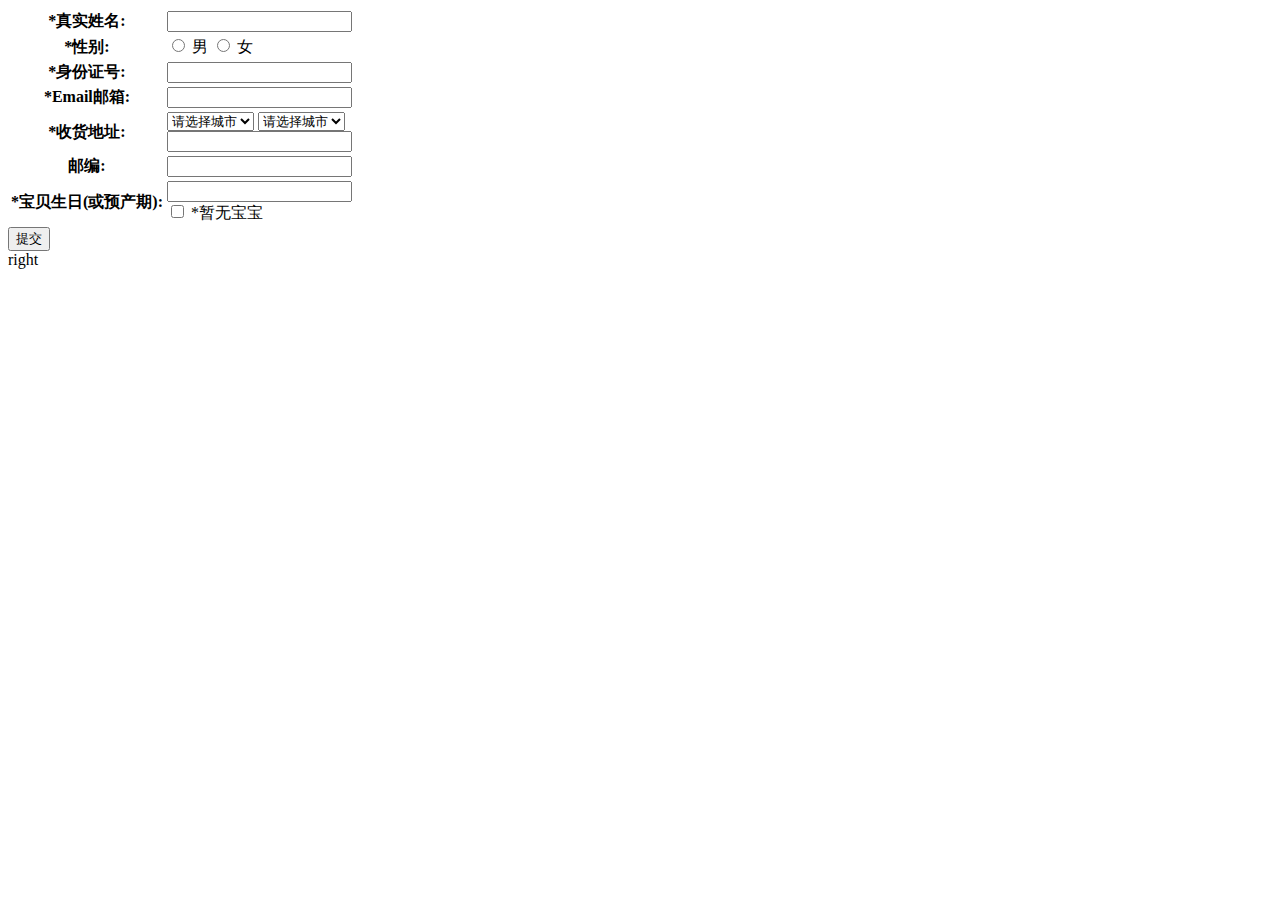
==== index.html @ ad525f14 "index.html" ====
<!doctype html>
<html>
    <head>
        <meta charset="utf-8">
        <meta name="description" content="'">
        <meta name="viewport" content="width=device-width, initial-scale=1">
        <title>baby view</title>
        <link rel="stylesheet" href="../../../misc/css/common.css">
        <link rel="stylesheet" href="../../../misc/css/channel/bady.css">
        <script type="text/javascript">
            var pageConfig={
                dev_mode:false
            }
        </script>
        <script type="text/javascript" src="../../../misc/script/lib/require.js" data-main="../../../misc/script/app/channel/bady.js"></script>
        <script type="text/javascript" src="../../../misc/script/app/channel/baby/main.js"></script>
    </head>
    <body>
        <div class="header"></div>
        <div class="container">
        	<div class="left main_left_container">
        		<div class="panel-grid">
                    <form id="form1">
            			<table class="panel-grid-table">
            				<tbody>
            					<tr class="panel-grid-row">
            						<th class="panel-grid-field">*真实姓名:</th>
            						<td class="panel-grid-value form-item">
                                        <div class="panel-grid-input-container"><input type="text" data-name="真实姓名" name="realName" class="panel-grid-input"  /></div>
                                    </td>
            					</tr>
            					<tr class="panel-grid-row">
            						<th class="panel-grid-field">*性别:</th>
            						<td class="panel-grid-value form-item">
            							<label class="panel-grid-radio">
            								<input name="sexy" type="radio" value="man"  />
            								<span class="panel-grid-radio-label">男</span>
            							</label>
            							<label class="panel-grid-radio">
            								<input name="sexy" type="radio" value="woman"  />
            								<span class="panel-grid-radio-label">女</span>
            							</label>
            						</td>
            					</tr>
            					<tr class="panel-grid-row">
            						<th class="panel-grid-field">*身份证号:</th>
            						<td class="panel-grid-value form-item"><div class="panel-grid-input-container"><input name="idCard" data-name="身份证号" type="text" class="panel-grid-input"  /></div></td>
            					</tr>
            					<tr class="panel-grid-row">
            						<th class="panel-grid-field">*Email邮箱:</th>
            						<td class="panel-grid-value form-item"><div class="panel-grid-input-container"><input name="email" data-name="邮箱" type="text" class="panel-grid-input"  /></div></td>
            					</tr>
            					<tr class="panel-grid-row">
            						<th class="panel-grid-field">*收货地址:</th>
            						<td class="panel-grid-value form-item">
                                        <select name="state" data-name="省份">
                                            <option value="unselected">请选择城市</option>
                                            <option value="cd">四川</option>
                                        </select>
                                        <select name="city" data-name="城市">
                                            <option value="unselected">请选择城市</option>
                                            <option value="cd">成都</option>
                                        </select>
                                        <div class="panel-grid-input-container">
                                            <input type="text" name="address" data-name="收货地址" class="panel-grid-input"  />
                                        </div>
                                    </td>
            					</tr>
            					<tr class="panel-grid-row">
            						<th class="panel-grid-field">邮编:</th>
            						<td class="panel-grid-value form-item"><div class="panel-grid-input-container"><input name="zipCode" data-name="邮编" type="text" class="panel-grid-input"  /></div></td>
            					</tr>
            					<tr class="panel-grid-row">
            						<th class="panel-grid-field">*宝贝生日(或预产期):</th>
            						<td class="panel-grid-value form-item">
            						<div class="panel-grid-input-container"><input type="text" data-name="宝贝生日(或预产期)" name="birthday" class="panel-grid-input"  /></div>
            						    <label class="panel-grid-checkboxs">
                                            <input name="hasBaby" data-name="是否有宝宝" value=""  type="checkbox" />
                                            <span class="panel-grid-checkboxs-label"> *暂无宝宝</span>
                                        </label>    
            						</td>
            					</tr>
            				</tbody>
            			</table>
                        <input type="submit" value="提交"/>
                    </form>
        		</div>
        	</div>
        	<div class="right main_right">right</div>
        </div>
        <div class="footer"></div>
    </body>
</html>
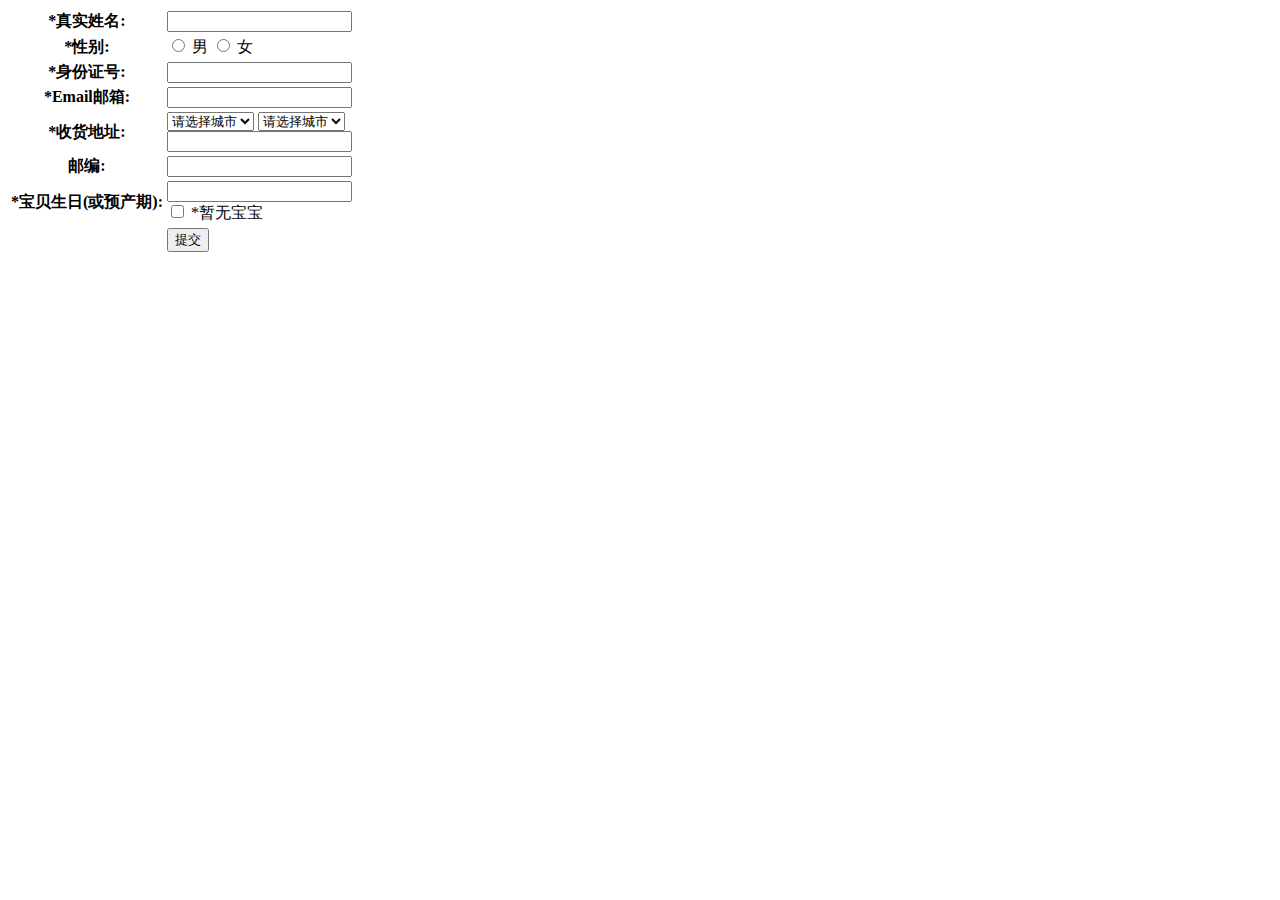
==== commit 0cf28943: "test" ====
--- a/index.html
+++ b/index.html
@@ -5,89 +5,78 @@
         <meta name="description" content="'">
         <meta name="viewport" content="width=device-width, initial-scale=1">
         <title>baby view</title>
-        <link rel="stylesheet" href="../../../misc/css/common.css">
-        <link rel="stylesheet" href="../../../misc/css/channel/bady.css">
-        <script type="text/javascript">
-            var pageConfig={
-                dev_mode:false
-            }
-        </script>
-        <script type="text/javascript" src="../../../misc/script/lib/require.js" data-main="../../../misc/script/app/channel/bady.js"></script>
-        <script type="text/javascript" src="../../../misc/script/app/channel/baby/main.js"></script>
+        <link rel="stylesheet" href="vaildation.css">
+        <script type="text/javascript" src="jquery.js"></script>
+        <script type="text/javascript" src="pana-validation.js"></script>
+        <script type="text/javascript" src="main.js"></script>
     </head>
     <body>
-        <div class="header"></div>
-        <div class="container">
-        	<div class="left main_left_container">
-        		<div class="panel-grid">
-                    <form id="form1">
-            			<table class="panel-grid-table">
-            				<tbody>
-            					<tr class="panel-grid-row">
-            						<th class="panel-grid-field">*真实姓名:</th>
-            						<td class="panel-grid-value form-item">
-                                        <div class="panel-grid-input-container"><input type="text" data-name="真实姓名" name="realName" class="panel-grid-input"  /></div>
-                                    </td>
-            					</tr>
-            					<tr class="panel-grid-row">
-            						<th class="panel-grid-field">*性别:</th>
-            						<td class="panel-grid-value form-item">
-            							<label class="panel-grid-radio">
-            								<input name="sexy" type="radio" value="man"  />
-            								<span class="panel-grid-radio-label">男</span>
-            							</label>
-            							<label class="panel-grid-radio">
-            								<input name="sexy" type="radio" value="woman"  />
-            								<span class="panel-grid-radio-label">女</span>
-            							</label>
-            						</td>
-            					</tr>
-            					<tr class="panel-grid-row">
-            						<th class="panel-grid-field">*身份证号:</th>
-            						<td class="panel-grid-value form-item"><div class="panel-grid-input-container"><input name="idCard" data-name="身份证号" type="text" class="panel-grid-input"  /></div></td>
-            					</tr>
-            					<tr class="panel-grid-row">
-            						<th class="panel-grid-field">*Email邮箱:</th>
-            						<td class="panel-grid-value form-item"><div class="panel-grid-input-container"><input name="email" data-name="邮箱" type="text" class="panel-grid-input"  /></div></td>
-            					</tr>
-            					<tr class="panel-grid-row">
-            						<th class="panel-grid-field">*收货地址:</th>
-            						<td class="panel-grid-value form-item">
-                                        <select name="state" data-name="省份">
-                                            <option value="unselected">请选择城市</option>
-                                            <option value="cd">四川</option>
-                                        </select>
-                                        <select name="city" data-name="城市">
-                                            <option value="unselected">请选择城市</option>
-                                            <option value="cd">成都</option>
-                                        </select>
-                                        <div class="panel-grid-input-container">
-                                            <input type="text" name="address" data-name="收货地址" class="panel-grid-input"  />
-                                        </div>
-                                    </td>
-            					</tr>
-            					<tr class="panel-grid-row">
-            						<th class="panel-grid-field">邮编:</th>
-            						<td class="panel-grid-value form-item"><div class="panel-grid-input-container"><input name="zipCode" data-name="邮编" type="text" class="panel-grid-input"  /></div></td>
-            					</tr>
-            					<tr class="panel-grid-row">
-            						<th class="panel-grid-field">*宝贝生日(或预产期):</th>
-            						<td class="panel-grid-value form-item">
-            						<div class="panel-grid-input-container"><input type="text" data-name="宝贝生日(或预产期)" name="birthday" class="panel-grid-input"  /></div>
-            						    <label class="panel-grid-checkboxs">
-                                            <input name="hasBaby" data-name="是否有宝宝" value=""  type="checkbox" />
-                                            <span class="panel-grid-checkboxs-label"> *暂无宝宝</span>
-                                        </label>    
-            						</td>
-            					</tr>
-            				</tbody>
-            			</table>
-                        <input type="submit" value="提交"/>
-                    </form>
-        		</div>
-        	</div>
-        	<div class="right main_right">right</div>
-        </div>
-        <div class="footer"></div>
+        <form id="form1">
+			<table class="panel-grid-table">
+				<tbody>
+					<tr class="panel-grid-row">
+						<th class="panel-grid-field">*真实姓名:</th>
+						<td class="panel-grid-value form-item">
+                            <div class="panel-grid-input-container"><input type="text" data-name="真实姓名" name="realName" class="panel-grid-input"  /></div>
+                        </td>
+					</tr>
+					<tr class="panel-grid-row">
+						<th class="panel-grid-field">*性别:</th>
+						<td class="panel-grid-value form-item">
+							<label class="panel-grid-radio">
+								<input name="sexy" data-name="性别" type="radio" value="man"  />
+								<span class="panel-grid-radio-label">男</span>
+							</label>
+							<label class="panel-grid-radio">
+								<input name="sexy" type="radio" value="woman"  />
+								<span class="panel-grid-radio-label">女</span>
+							</label>
+						</td>
+					</tr>
+					<tr class="panel-grid-row">
+						<th class="panel-grid-field">*身份证号:</th>
+						<td class="panel-grid-value form-item"><div class="panel-grid-input-container"><input name="idCard" data-name="身份证号" type="text" class="panel-grid-input"  /></div></td>
+					</tr>
+					<tr class="panel-grid-row">
+						<th class="panel-grid-field">*Email邮箱:</th>
+						<td class="panel-grid-value form-item"><div class="panel-grid-input-container"><input name="email" data-name="邮箱" type="text" class="panel-grid-input"  /></div></td>
+					</tr>
+					<tr class="panel-grid-row">
+						<th class="panel-grid-field">*收货地址:</th>
+						<td class="panel-grid-value form-item">
+                            <select name="state" data-name="省份">
+                                <option value="unselected">请选择城市</option>
+                                <option value="cd">四川</option>
+                            </select>
+                            <select name="city" data-name="城市">
+                                <option value="unselected">请选择城市</option>
+                                <option value="cd">成都</option>
+                            </select>
+                            <div class="panel-grid-input-container">
+                                <input type="text" name="address" data-name="收货地址" class="panel-grid-input"  />
+                            </div>
+                        </td>
+					</tr>
+					<tr class="panel-grid-row">
+						<th class="panel-grid-field">邮编:</th>
+						<td class="panel-grid-value form-item"><div class="panel-grid-input-container"><input name="zipCode" data-name="邮编" type="text" class="panel-grid-input"  /></div></td>
+					</tr>
+					<tr class="panel-grid-row">
+						<th class="panel-grid-field">*宝贝生日(或预产期):</th>
+						<td class="panel-grid-value form-item">
+						    <div class="panel-grid-input-container"><input type="text" data-name="宝贝生日(或预产期)" name="birthday" class="panel-grid-input"  /></div>
+						    <label class="panel-grid-checkboxs">
+                                <input name="hasBaby" data-name="是否有宝宝" value=""  type="checkbox" />
+                                <span class="panel-grid-checkboxs-label"> *暂无宝宝</span>
+                            </label>    
+						</td>
+					</tr>
+                    <tr>
+                        <th></th>
+                        <td><input type="submit" value="提交"/></td>
+                    </tr>
+				</tbody>
+			</table>
+        </form>
     </body>
 </html>
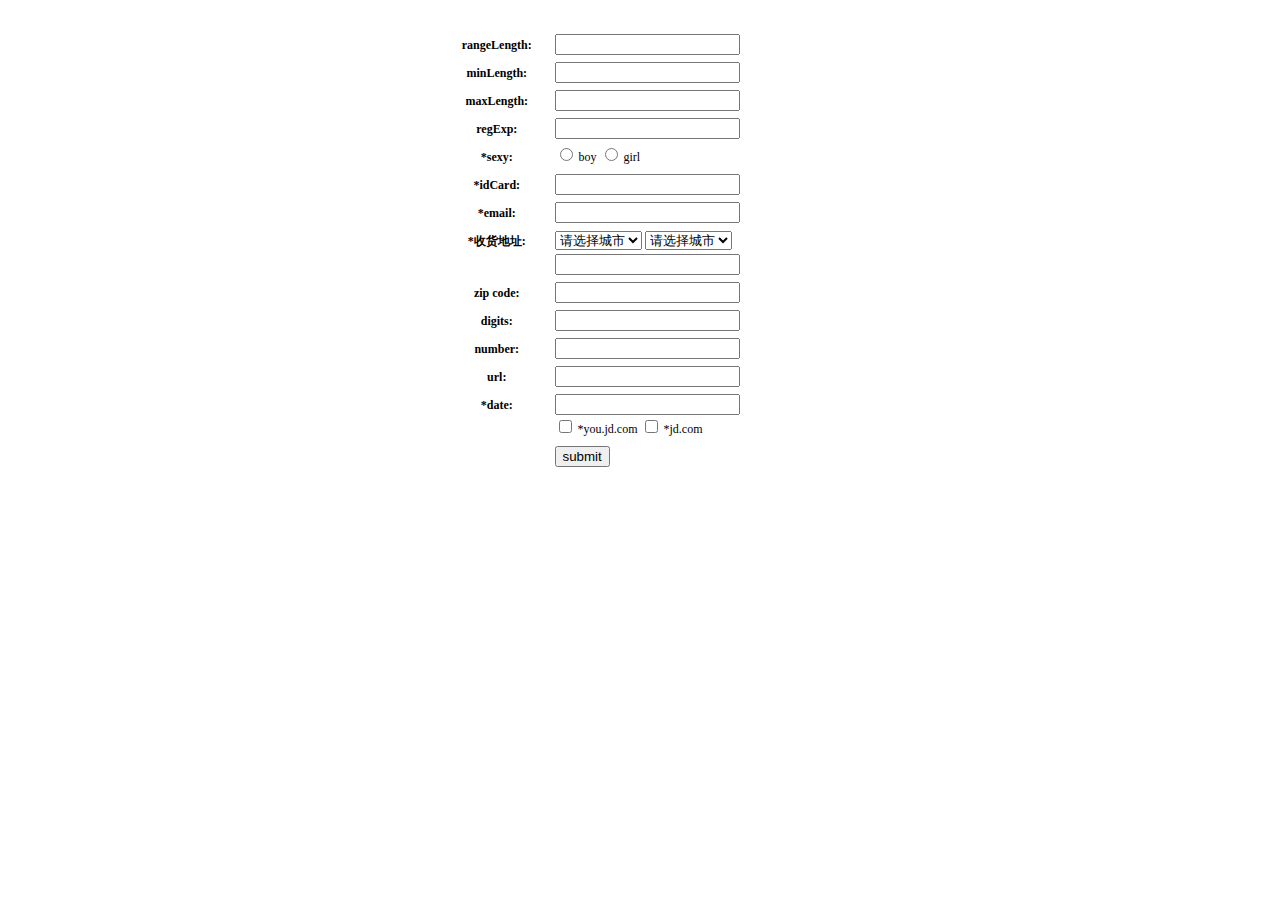
==== commit 7ef98746: "upate" ====
--- a/index.html
+++ b/index.html
@@ -15,66 +15,100 @@
 			<table class="panel-grid-table">
 				<tbody>
 					<tr class="panel-grid-row">
-						<th class="panel-grid-field">*真实姓名:</th>
+						<th class="panel-grid-field">rangeLength:</th>
 						<td class="panel-grid-value form-item">
-                            <div class="panel-grid-input-container"><input type="text" data-name="真实姓名" name="realName" class="panel-grid-input"  /></div>
-                        </td>
+	              <div class="panel-grid-input-container"><input type="text" data-name="rangeLength" name="rangeLength" class="panel-grid-input"  /></div>
+	          </td>
 					</tr>
 					<tr class="panel-grid-row">
-						<th class="panel-grid-field">*性别:</th>
+						<th class="panel-grid-field">minLength:</th>
+						<td class="panel-grid-value form-item">
+	              <div class="panel-grid-input-container"><input type="text" data-name="minLength" name="minLength" class="panel-grid-input"  /></div>
+	          </td>
+					</tr>
+					<tr class="panel-grid-row">
+						<th class="panel-grid-field">maxLength:</th>
+						<td class="panel-grid-value form-item">
+	              <div class="panel-grid-input-container"><input type="text" data-name="maxLength" name="maxLength" class="panel-grid-input"  /></div>
+	          </td>
+					</tr>
+					<tr class="panel-grid-row">
+						<th class="panel-grid-field">regExp:</th>
+						<td class="panel-grid-value form-item">
+	              <div class="panel-grid-input-container"><input type="text" data-name="regExp" name="regExp" class="panel-grid-input"  /></div>
+	          </td>
+					</tr>
+					<tr class="panel-grid-row">
+						<th class="panel-grid-field">*sexy:</th>
 						<td class="panel-grid-value form-item">
 							<label class="panel-grid-radio">
-								<input name="sexy" data-name="性别" type="radio" value="man"  />
-								<span class="panel-grid-radio-label">男</span>
+								<input name="sexy" data-name="radio" type="radio" value="man"  />
+								<span class="panel-grid-radio-label">boy</span>
 							</label>
 							<label class="panel-grid-radio">
 								<input name="sexy" type="radio" value="woman"  />
-								<span class="panel-grid-radio-label">女</span>
+								<span class="panel-grid-radio-label">girl</span>
 							</label>
 						</td>
 					</tr>
 					<tr class="panel-grid-row">
-						<th class="panel-grid-field">*身份证号:</th>
+						<th class="panel-grid-field">*idCard:</th>
 						<td class="panel-grid-value form-item"><div class="panel-grid-input-container"><input name="idCard" data-name="身份证号" type="text" class="panel-grid-input"  /></div></td>
 					</tr>
 					<tr class="panel-grid-row">
-						<th class="panel-grid-field">*Email邮箱:</th>
+						<th class="panel-grid-field">*email:</th>
 						<td class="panel-grid-value form-item"><div class="panel-grid-input-container"><input name="email" data-name="邮箱" type="text" class="panel-grid-input"  /></div></td>
 					</tr>
 					<tr class="panel-grid-row">
 						<th class="panel-grid-field">*收货地址:</th>
 						<td class="panel-grid-value form-item">
-                            <select name="state" data-name="省份">
-                                <option value="unselected">请选择城市</option>
-                                <option value="cd">四川</option>
-                            </select>
-                            <select name="city" data-name="城市">
-                                <option value="unselected">请选择城市</option>
-                                <option value="cd">成都</option>
-                            </select>
-                            <div class="panel-grid-input-container">
-                                <input type="text" name="address" data-name="收货地址" class="panel-grid-input"  />
-                            </div>
-                        </td>
+                <select name="state" data-name="省份">
+                    <option value="unselected">请选择城市</option>
+                    <option value="cd">四川</option>
+                </select>
+                <select name="city" data-name="城市">
+                    <option value="unselected">请选择城市</option>
+                    <option value="cd">成都</option>
+                </select>
+                <div class="panel-grid-input-container">
+                    <input type="text" name="address" data-name="收货地址" class="panel-grid-input"  />
+                </div>
+            </td>
 					</tr>
 					<tr class="panel-grid-row">
-						<th class="panel-grid-field">邮编:</th>
+						<th class="panel-grid-field">zip code:</th>
 						<td class="panel-grid-value form-item"><div class="panel-grid-input-container"><input name="zipCode" data-name="邮编" type="text" class="panel-grid-input"  /></div></td>
 					</tr>
 					<tr class="panel-grid-row">
-						<th class="panel-grid-field">*宝贝生日(或预产期):</th>
+						<th class="panel-grid-field">digits:</th>
+						<td class="panel-grid-value form-item"><div class="panel-grid-input-container"><input name="digits" data-name="digits" type="text" class="panel-grid-input"  /></div></td>
+					</tr>
+					<tr class="panel-grid-row">
+						<th class="panel-grid-field">number:</th>
+						<td class="panel-grid-value form-item"><div class="panel-grid-input-container"><input name="number" data-name="number" type="text" class="panel-grid-input"  /></div></td>
+					</tr>
+					<tr class="panel-grid-row">
+						<th class="panel-grid-field">url:</th>
+						<td class="panel-grid-value form-item"><div class="panel-grid-input-container"><input name="url" data-name="url" type="text" class="panel-grid-input"  /></div></td>
+					</tr>
+					<tr class="panel-grid-row">
+						<th class="panel-grid-field">*date:</th>
 						<td class="panel-grid-value form-item">
-						    <div class="panel-grid-input-container"><input type="text" data-name="宝贝生日(或预产期)" name="birthday" class="panel-grid-input"  /></div>
+						    <div class="panel-grid-input-container"><input type="text" data-name="date" name="date" class="panel-grid-input"  /></div>
 						    <label class="panel-grid-checkboxs">
-                                <input name="hasBaby" data-name="是否有宝宝" value=""  type="checkbox" />
-                                <span class="panel-grid-checkboxs-label"> *暂无宝宝</span>
-                            </label>    
+                    <input name="domain" data-name="domain" value=""  type="checkbox" />
+                    <span class="panel-grid-checkboxs-label"> *you.jd.com</span>
+                </label>    
+                <label class="panel-grid-checkboxs">
+                    <input name="domain" data-name="domain" value=""  type="checkbox" />
+                    <span class="panel-grid-checkboxs-label"> *jd.com</span>
+                </label>    
 						</td>
 					</tr>
-                    <tr>
-                        <th></th>
-                        <td><input type="submit" value="提交"/></td>
-                    </tr>
+          <tr>
+              <th></th>
+              <td><input type="submit" value="submit"/></td>
+          </tr>
 				</tbody>
 			</table>
         </form>
--- a/vaildation.css
+++ b/vaildation.css
@@ -0,0 +1,16 @@
+html, body {
+  font-size: 12px;
+  padding: 0;
+  margin: 0; }
+
+table {
+  width: 400px;
+  margin: 30px auto; }
+  table th, table td {
+    vertical-align: top;
+    line-height: 24px; }
+
+.form-item .form-item-explain.form-item-explain-error {
+  color: red; }
+
+/*# sourceMappingURL=vaildation.css.map */
